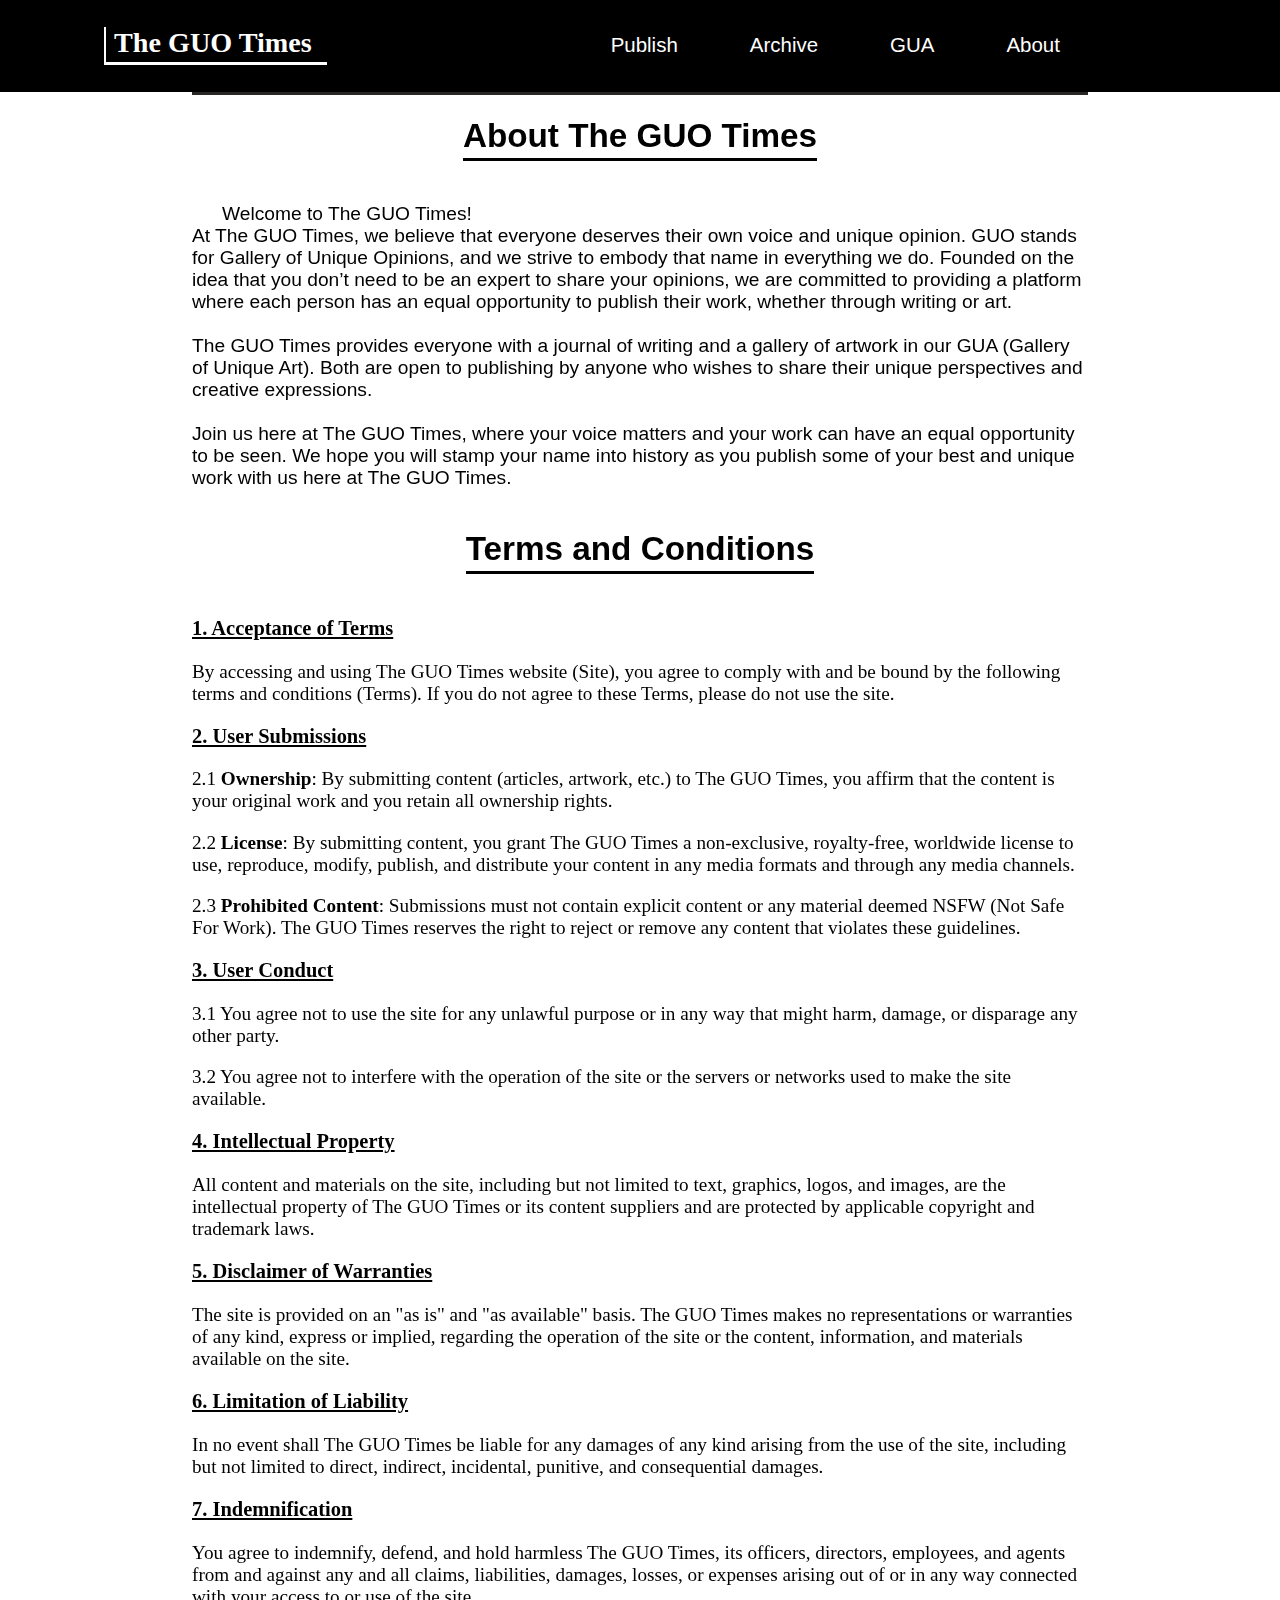
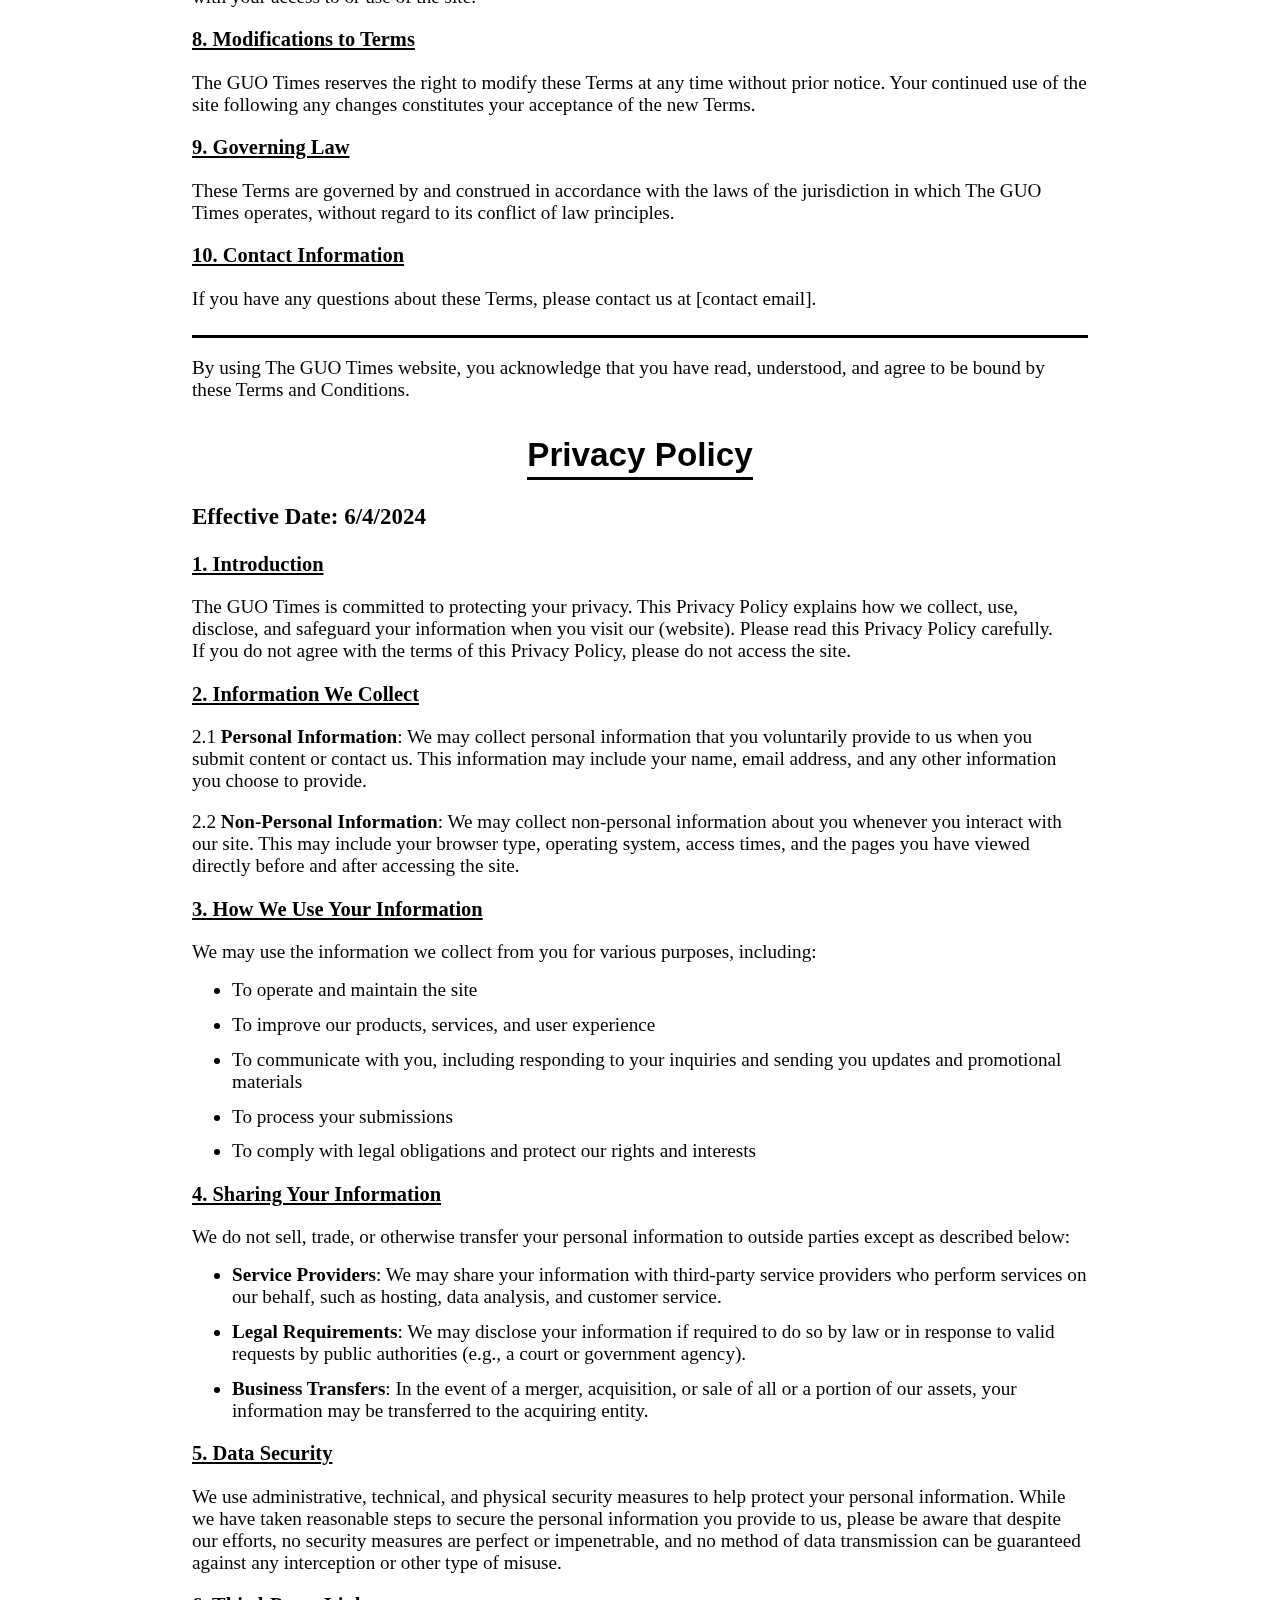
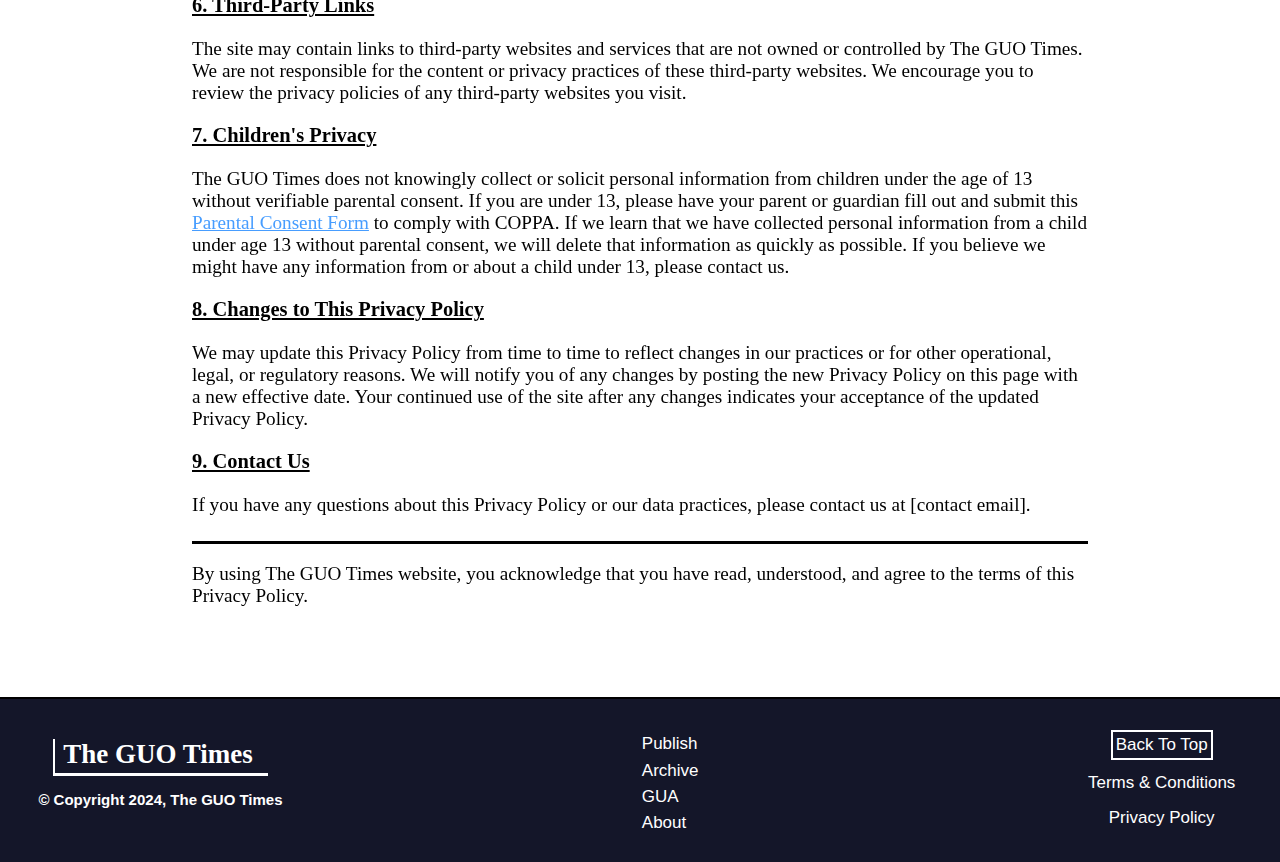
==== about.html @ 5565a466 "Setup" ====
<!DOCTYPE html>
<html lang="en">
  <head>
      <meta charset="UTF-8">
      <meta name="viewport" content="width=device-width, initial-scale=1.0">
      <title>The GUO Times | About</title>
      <meta name="keywords" content="The GUO Times, John Guo, Guo, Guo Times, Gallery of Unique Opinions, unique opinions, 
      diverse perspectives, digital journal, digital publication, blog, online blog, opinions blog, sharing opinions">
      <meta name="description" content="Welcome to The GUO Times, The Gallery of Unique Opinions. 
      We believe everyone has a unique voice worth hearing. You don't need to be an expert to share 
      your opinions with us. We encourage writers from all walks of life to publish their thoughts 
      and insights, creating a rich and inclusive community of unique voices.">
      <link rel="stylesheet" href="about.css">
      <link rel="stylesheet" href="navbar.css">
      <link rel="icon" href="images_folder/guotimeslogo.jpg">
      <link rel="preconnect" href="https://fonts.googleapis.com">
      <link rel="preconnect" href="https://fonts.gstatic.com" crossorigin>
  </head>
  <body>
      <div id="navbar">
        <ul class="navbar-tabs">
          <li id="navbar-title">
            <a id="logo-title" href="index.html">The GUO Times</a>
          </li>
          <li class="navbar-tabs">
            <a id="publish" href="publish.html">Publish</a>
          </li>
          <li class="navbar-tabs">
            <a id="archive" href="archive.html">Archive</a>
          </li>
          <li class="navbar-tabs">
            <a id="GUA" href="GUA.html">GUA</a>
          </li>
          <li class="navbar-tabs">
            <a id="about" href="about.html">About</a>
          </li>
        </ul>
        <div class="navbar-menu-button-containter">
          <div class="navbar-menu-button-bars-containter" onclick="toggleMenu(this)">
            <div class="navbar-menu-button-bar1"></div>
            <div class="navbar-menu-button-bar2"></div>
            <div class="navbar-menu-button-bar3"></div>
          </div>
        </div>
      </div>


      <div class="mobile-nav" id="mobile-nav">
        <ul class="mobile-navbar-tabs" id="mobile-navbar-tabs-list">
          <li class="mobile-navbar-tabs">
            <a id="publish" href="publish.html">Publish</a>
          </li>
          <li class="mobile-navbar-tabs">
            <a id="archive" href="archive.html">Archive</a>
          </li>
          <li class="mobile-navbar-tabs">
            <a id="GUA" href="GUA.html">GUA</a>
          </li>
          <li class="mobile-navbar-tabs">
            <a id="about" href="about.html">About</a>
          </li>
          <li class="mobile-navbar-tabs" id="mobile-navbar-tabs-blank"></li>
        </ul>
      </div>

      <div id="main-page">
        <div id="about-header-container">
          <h1 class="about-header">About The GUO Times</h1>
        </div>
        <div id="about-summary-container">
          <p class="about-summary-section"> Welcome to The GUO Times! <br>
            At The GUO Times, we believe that everyone deserves their own voice and unique opinion. GUO stands for 
            Gallery of Unique Opinions, and we strive to embody that name in everything we do. Founded on the idea 
            that you don’t need to be an expert to share your opinions, we are committed to providing a platform where 
            each person has an equal opportunity to publish their work, whether through writing or art. <br><br>
            The GUO Times provides everyone with a journal of writing and a gallery of artwork in our GUA (Gallery of 
            Unique Art). Both are open to publishing by anyone who wishes to share their unique perspectives and 
            creative expressions. <br><br>
            Join us here at The GUO Times, where your voice matters and your work can have an equal opportunity to be 
            seen. We hope you will stamp your name into history as you publish some of your best and unique work with 
            us here at The GUO Times.</p>
        </div>
        <div id="about-terms-container">
          <div id="about-terms-header-container">
            <h1 class="about-terms-header" id="terms-and-conditions">Terms and Conditions</h1>
          </div>
          <div class="about-terms-section">
            <p class="about-terms-section-header">1. Acceptance of Terms</p>
            <p class="about-terms-section-content">By accessing and using The GUO Times website (Site), 
              you agree to comply with and be bound by the following terms and conditions (Terms). If you do 
              not agree to these Terms, please do not use the site.
            </p>
          </div>
          <div class="about-terms-section">
            <p class="about-terms-section-header">2. User Submissions</p>
            <p class="about-terms-section-content">2.1 <b>Ownership</b>: By submitting content (articles, artwork, etc.) 
              to The GUO Times, you affirm that the content is your original work and you retain all ownership rights.
            </p>
            <p class="about-terms-section-content">2.2 <b>License</b>: By submitting content, you grant The GUO Times a 
              non-exclusive, royalty-free, worldwide license to use, reproduce, modify, publish, and distribute your 
              content in any media formats and through any media channels.
            </p>
            <p class="about-terms-section-content">2.3 <b>Prohibited Content</b>: Submissions must not contain explicit 
              content or any material deemed NSFW (Not Safe For Work). The GUO Times reserves the right to reject or 
              remove any content that violates these guidelines.
            </p>
          </div>
          <div class="about-terms-section">
            <p class="about-terms-section-header">3. User Conduct</p>
            <p class="about-terms-section-content">3.1 You agree not to use the site for any unlawful purpose or in any 
              way that might harm, damage, or disparage any other party.
            </p>
            <p class="about-terms-section-content">3.2 You agree not to interfere with the operation of the site or the 
              servers or networks used to make the site available.
            </p>
          </div>
          <div class="about-terms-section">
            <p class="about-terms-section-header">4. Intellectual Property</p>
            <p class="about-terms-section-content">All content and materials on the site, including but not limited to 
              text, graphics, logos, and images, are the intellectual property of The GUO Times or its content suppliers 
              and are protected by applicable copyright and trademark laws.
            </p>
          </div>
          <div class="about-terms-section">
            <p class="about-terms-section-header">5. Disclaimer of Warranties</p>
            <p class="about-terms-section-content">The site is provided on an "as is" and "as available" basis. 
              The GUO Times makes no representations or warranties of any kind, express or implied, regarding the 
              operation of the site or the content, information, and materials available on the site.
            </p>
          </div>
          <div class="about-terms-section">
            <p class="about-terms-section-header">6. Limitation of Liability</p>
            <p class="about-terms-section-content">In no event shall The GUO Times be liable for any damages of any 
              kind arising from the use of the site, including but not limited to direct, indirect, incidental, punitive, 
              and consequential damages.
            </p>
          </div>
          <div class="about-terms-section">
            <p class="about-terms-section-header">7. Indemnification</p>
            <p class="about-terms-section-content">You agree to indemnify, defend, and hold harmless The GUO Times, 
              its officers, directors, employees, and agents from and against any and all claims, liabilities, damages, 
              losses, or expenses arising out of or in any way connected with your access to or use of the site.
            </p>
          </div>
          <div class="about-terms-section">
            <p class="about-terms-section-header">8. Modifications to Terms</p>
            <p class="about-terms-section-content">The GUO Times reserves the right to modify these Terms at any 
              time without prior notice. Your continued use of the site following any changes constitutes your 
              acceptance of the new Terms.
            </p>
          </div>
          <div class="about-terms-section">
            <p class="about-terms-section-header">9. Governing Law</p>
            <p class="about-terms-section-content">These Terms are governed by and construed in accordance with the 
              laws of the jurisdiction in which The GUO Times operates, without regard to its conflict of law principles.
            </p>
          </div>
          <div class="about-terms-section">
            <p class="about-terms-section-header">10. Contact Information</p>
            <p class="about-terms-section-content">If you have any questions about these Terms, please contact us 
              at [contact email].
            </p>
          </div>
        </div>
        <p class="about-disclaimer">By using The GUO Times website, you acknowledge that you have read, understood, and agree to be bound by 
          these Terms and Conditions.</p>

        <div id="about-privacy-container">
          <div id="about-privacy-header-container">
            <h1 class="about-privacy-header" id="privacy-policy">Privacy Policy</h1>
          </div>
          <div class="about-privacy-section">
            <p id="about-privacy-section-effective-date">Effective Date: 6/4/2024</p>
            <p class="about-privacy-section-header">1. Introduction</p>
            <p class="about-privacy-section-content">The GUO Times is committed to protecting your privacy. 
              This Privacy Policy explains how we collect, use, disclose, and safeguard your information when 
              you visit our (website). Please read this Privacy Policy carefully. <br>
              If you do not agree with the terms of this Privacy Policy, please do not access the site.
            </p>
          </div>
          <div class="about-privacy-section">
            <p class="about-privacy-section-header">2. Information We Collect</p>
            <p class="about-privacy-section-content">2.1 <b>Personal Information</b>: We may collect personal 
              information that you voluntarily provide to us when you submit content or contact us. This 
              information may include your name, email address, and any other information you choose to provide.
            </p>
            <p class="about-privacy-section-content">2.2 <b>Non-Personal Information</b>: We may collect non-personal 
              information about you whenever you interact with our site. This may include your browser type, operating 
              system, access times, and the pages you have viewed directly before and after accessing the site.
            </p>
          </div>
          <div class="about-privacy-section">
            <p class="about-privacy-section-header">3. How We Use Your Information</p>
            <p class="about-privacy-section-content">We may use the information we collect from you for 
              various purposes, including:
            </p>
            <ul class="privacy-section-list">
              <li class="privacy-section-list-content">To operate and maintain the site</li>
              <li class="privacy-section-list-content">To improve our products, services, and user experience</li>
              <li class="privacy-section-list-content">To communicate with you, including responding to your 
                inquiries and sending you updates and promotional materials</li>
              <li class="privacy-section-list-content">To process your submissions</li>
              <li class="privacy-section-list-content">To comply with legal obligations and protect our rights and interests</li>
            </ul>
          </div>
          <div class="about-privacy-section">
            <p class="about-privacy-section-header">4. Sharing Your Information</p>
            <p class="about-privacy-section-content">We do not sell, trade, or otherwise transfer your personal 
              information to outside parties except as described below:
            </p>
            <ul class="privacy-section-list">
              <li class="privacy-section-list-content"><b>Service Providers</b>: We may share your information with third-party 
                service providers who perform services on our behalf, such as hosting, data analysis, and customer service.</li>
              <li class="privacy-section-list-content"><b>Legal Requirements</b>: We may disclose your information if required 
                to do so by law or in response to valid requests by public authorities (e.g., a court or government agency).</li>
              <li class="privacy-section-list-content"><b>Business Transfers</b>: In the event of a merger, acquisition, 
                or sale of all or a portion of our assets, your information may be transferred to the acquiring entity.</li>
            </ul>
          </div>
          <div class="about-privacy-section">
            <p class="about-privacy-section-header">5. Data Security</p>
            <p class="about-privacy-section-content">We use administrative, technical, and physical security measures 
              to help protect your personal information. While we have taken reasonable steps to secure the personal 
              information you provide to us, please be aware that despite our efforts, no security measures are perfect 
              or impenetrable, and no method of data transmission can be guaranteed against any interception or other 
              type of misuse.
            </p>
          </div>
          <div class="about-privacy-section">
            <p class="about-privacy-section-header">6. Third-Party Links</p>
            <p class="about-privacy-section-content">The site may contain links to third-party websites and services 
              that are not owned or controlled by The GUO Times. We are not responsible for the content or privacy 
              practices of these third-party websites. We encourage you to review the privacy policies of any third-party 
              websites you visit.
            </p>
          </div>
          <div class="about-privacy-section">
            <p class="about-privacy-section-header">7. Children's Privacy</p>
            <p class="about-privacy-section-content">The GUO Times does not knowingly collect or solicit personal 
              information from children under the age of 13 without verifiable parental consent. If you are under 13, 
              please have your parent or guardian fill out and submit this
              <a id="privacy-parental-google-form" href="https://forms.gle/JDd4RXGvKkzF9Fz16" target="_blank">Parental Consent Form</a> to comply with COPPA. 
              If we learn that we have collected personal information from a child under age 13 without parental consent, 
              we will delete that information as quickly as possible. If you believe we might have any information from 
              or about a child under 13, please contact us.
            </p>
          </div>
          <div class="about-privacy-section">
            <p class="about-privacy-section-header">8. Changes to This Privacy Policy</p>
            <p class="about-privacy-section-content">We may update this Privacy Policy from time to time to reflect 
              changes in our practices or for other operational, legal, or regulatory reasons. We will notify you of 
              any changes by posting the new Privacy Policy on this page with a new effective date. Your continued use 
              of the site after any changes indicates your acceptance of the updated Privacy Policy.
            </p>
          </div>
          <div class="about-privacy-section">
            <p class="about-privacy-section-header">9. Contact Us</p>
            <p class="about-privacy-section-content">If you have any questions about this Privacy Policy or our data 
              practices, please contact us at [contact email].
            </p>
          </div>
        </div>
          <p class="about-disclaimer">By using The GUO Times website, you acknowledge that you have read, 
            understood, and agree to the terms of this Privacy Policy.</p>
      </div>

      <div class="footer">
        <div id="footer-copyright">
          <a id="footer-logo-title" href="index.html">The GUO Times</a>
          <p id="copyright-notice">© Copyright 2024, The GUO Times</p>
        </div>
        <div id="footer-links">
          <ul class="footer-tabs">
            <li class="footer-tabs">
              <a id="footer-publish" href="publish.html">Publish</a>
            </li>
            <li class="footer-tabs">
              <a id="footer-archive" href="archive.html">Archive</a>
            </li>
            <li class="footer-tabs">
              <a id="footer-GUA" href="GUA.html">GUA</a>
            </li>
            <li class="footer-tabs">
              <a id="footer-about" href="about.html">About</a>
            </li>
          </ul>
        </div>
        <div id="footer-back">
          <a id="back-top" href="/about.html">Back To Top</a>
          <a id="footer-link-to-terms" href="/about.html#terms-and-conditions">Terms & Conditions</a>
          <a id="footer-link-to-privacy" href="/about.html#privacy-policy">Privacy Policy</a>
        </div>
      </div>
      
      <script>
        function toggleMenu(x) {
        x.classList.toggle("animate");
        }
        var navbarMenuButton = document.getElementsByClassName("navbar-menu-button-bars-containter");
        var x;
        for (x = 0; x < navbarMenuButton.length; x++) {
          navbarMenuButton[x].addEventListener("click", function() {
            this.classList.toggle("active");
            let menuCollapsible = document.getElementById("mobile-nav");
            if (menuCollapsible.style.opacity === "1") {
              menuCollapsible.style.transitionDuration=".3s";
              menuCollapsible.style.opacity = 0;
              document.getElementById("mobile-navbar-tabs-list").style.display = "none";
              document.getElementById("navbar").style.position = "relative";
              document.getElementById("home-page-summary").style.transitionDuration=".3s";
              document.getElementById("home-page-summary").style.filter = "blur(0px)";
              document.getElementById("home-page-intro").style.transitionDuration=".3s";
              document.getElementById("home-page-intro").style.filter = "blur(0px)";
              document.getElementById("main-page").style.transitionDuration=".3s";
              document.getElementById("main-page").style.filter = "blur(0px)";
            } else {
              menuCollapsible.style.transitionDuration=".3s";
              menuCollapsible.style.display = "inline";
              document.getElementById("mobile-navbar-tabs-list").style.display = "block";
              menuCollapsible.style.opacity = 1;
              document.getElementById("navbar").style.position = "sticky";
              document.getElementById("home-page-summary").style.transitionDuration=".3s";
              document.getElementById("home-page-summary").style.filter = "blur(1px)";
              document.getElementById("home-page-intro").style.transitionDuration=".3s";
              document.getElementById("home-page-intro").style.filter = "blur(1px)";
              document.getElementById("main-page").style.transitionDuration=".3s";
              document.getElementById("main-page").style.filter = "blur(1px)";
            }
          });
        }
      </script>
  </body>
</html>
---- about.css ----
html { width:100%; height:100%; margin:0px; }
body { width:100%; height:100%; margin:0px; }

html {
    background-color: rgb(255, 255, 255);
}

#main-page {
  filter: blur(0px);
  margin-left: 15%;
  margin-right: 15%;
  margin-bottom: 7vw;
  border-top: 3px solid rgb(41, 38, 38);
  height: fit-content;
  min-height: 100%;
}

#about-header-container {
  display: flex;
  height: fit-content;
  align-items: center;
  justify-content: center;
}

h1.about-header {
  font-size: 2.6vw;
  font-family: sans-serif;
  font-weight: 700;
  padding-bottom: 3px;
  border-bottom: 3px solid black;
}

p.about-summary-section {
  text-indent: 30px;
  font-weight: 500;
  font-size: 1.5vw;
  font-family: Verdana, Geneva, Tahoma, sans-serif;
  text-decoration: none;
}

#about-terms-container {
  padding-bottom: 1vw;
  border-bottom: 3px solid black;
}

#about-terms-header-container {
  display: flex;
  height: fit-content;
  align-items: center;
  justify-content: center;
}

h1.about-terms-header {
  font-size: 2.6vw;
  font-family: sans-serif;
  font-weight: 700;
  padding-bottom: 3px;
  border-bottom: 3px solid black;
}

p.about-terms-section-header {
  font-weight: 800;
  font-size: 1.6vw;
  text-decoration: underline;
}

p.about-terms-section-content {
  font-family: "PT Serif", serif;
  font-size: 1.5vw;
  margin-bottom: 1vw;
}

#about-privacy-container {
  padding-bottom: 1vw;
  border-bottom: 3px solid black;
}

#about-privacy-header-container {
  display: flex;
  height: fit-content;
  align-items: center;
  justify-content: center;
}

h1.about-privacy-header {
  font-size: 2.6vw;
  font-family: sans-serif;
  font-weight: 700;
  padding-bottom: 3px;
  border-bottom: 3px solid black;
}

#about-privacy-section-effective-date {
  font-weight: 800;
  font-size: 1.8vw;
  margin-top: 0px;
}

p.about-privacy-section-header {
  font-weight: 800;
  font-size: 1.6vw;
  text-decoration: underline;
}

p.about-privacy-section-content {
  font-family: "PT Serif", serif;
  font-size: 1.5vw;
  margin-bottom: 1vw;
}

li.privacy-section-list-content {
  font-family: "PT Serif", serif;
  font-size: 1.5vw;
  margin-bottom: 1vw;
}

#privacy-parental-google-form {
  color: rgb(71, 157, 255);
}

#privacy-parental-google-form:hover {
  transition: color 100ms;
  color: rgb(38, 127, 228);
}

#privacy-parental-google-form:active {
  opacity: .8;
}

p.about-disclaimer {
  font-family: "PT Serif", serif;
  font-size: 1.5vw;
  margin-bottom: 1vw;
}

@media screen and (max-width: 970px) {
  #home-page-summary {
    background-attachment: fixed;
    background-size: 175%;
  }
}

@media screen and (max-width: 670px) {
  #main-page {
    margin-left: 10%;
    margin-right: 10%;
  }

  h1.about-header {
    font-size: 3.4vw;
  }

  p.about-summary-section {
    font-size: 3.1vw;
  }

  h1.about-terms-header {
    font-size: 3.4vw;
  }

  p.about-terms-section-header {
    font-size: 3.1vw;
  }

  p.about-terms-section-content {
    font-size: 3vw;
  }

  h1.about-privacy-header {
    font-size: 3.4vw;
  }

  #about-privacy-section-effective-date {
    font-size: 3.3vw;
  }

  p.about-privacy-section-header {
    font-size: 3.1vw;
  }

  p.about-privacy-section-content {
    font-size: 3vw;
  }

  p.about-disclaimer {
    font-size: 3vw;
  }

  li.privacy-section-list-content {
    font-size: 3vw;
  }

  ul.privacy-section-list {
    margin: 0px;
  }
}
---- navbar.css ----
#navbar {
  background-color: black;
  display: flex;
  flex-direction: row;
  align-items: center;
  padding-left: 5%;
  padding-right: 5%;
  padding-top: 3vh;
  padding-bottom: 3vh;
}

#navbar-title {
  margin-right: 25%;
  display: inline-flex;
}

ul.navbar-tabs {
  list-style: none;
  width: 100%;
  margin-bottom: 0px;
  margin-top: 0px;
  user-select: none;
}

li.navbar-tabs {
  display: inline-flex;
  user-select: none;
}

#logo-title {
  color: white;
  font-style: bold;
  font-family: Cambria, Cochin, Georgia, Times, 'Times New Roman', serif;
  cursor: pointer;
  opacity: 1;
  text-align: center;
  font-size: 2.2vw;
  font-weight: 600;
  text-decoration: none;
  transition: opacity 100ms;
  user-select: none;
  padding-bottom: 3px;
  padding-left: 8px;
  padding-right: 15px;
  border-bottom: 3px solid white;
  border-left: 2.4px solid white;
}

#logo-title:hover {
  opacity: .95;
  transition: opacity 100ms;
}

#logo-title:active {
  opacity: .8;
  transition: opacity 100ms;
}

#publish {
  text-decoration: none;
  color: white;
  font-family: Verdana, Geneva, Tahoma, sans-serif;
  font-size: 1.6vw;
  cursor: pointer;
  opacity: 1;
  text-align: center;
  text-decoration: none;
  transition: opacity 100ms;
  user-select: none;
  padding-bottom: 3px;
  padding-left: 2px;
  padding-right: 2px;
  margin-bottom: 0px;
  margin-top: 0px;
  margin-right: 5vw;
  border-radius: 6px;
}

#publish:hover {
  opacity: .95;
  border-bottom: 3px solid white;
  transition: opacity 100ms;
  transition: border-bottom 100ms;
}

#publish:active {
  opacity: .8;
  transition: opacity 100ms;
}

#archive {
  text-decoration: none;
  color: white;
  font-family: Verdana, Geneva, Tahoma, sans-serif;
  font-size: 1.6vw;
  cursor: pointer;
  opacity: 1;
  text-align: center;
  text-decoration: none;
  transition: opacity 100ms;
  user-select: none;
  padding-bottom: 3px;
  padding-left: 2px;
  padding-right: 2px;
  margin-bottom: 0px;
  margin-top: 0px;
  margin-right: 5vw;
  border-radius: 6px;
}

#archive:hover {
  opacity: .95;
  border-bottom: 3px solid white;
  transition: opacity 100ms;
  transition: border-bottom 100ms;
}

#archive:active {
  opacity: .8;
  transition: opacity 100ms;
}

#GUA {
  text-decoration: none;
  color: white;
  font-family: Verdana, Geneva, Tahoma, sans-serif;
  font-size: 1.6vw;
  cursor: pointer;
  opacity: 1;
  text-align: center;
  text-decoration: none;
  transition: opacity 100ms;
  user-select: none;
  padding-bottom: 3px;
  padding-left: 2px;
  padding-right: 2px;
  margin-bottom: 0px;
  margin-top: 0px;
  margin-right: 5vw;
  border-radius: 6px;
}

#GUA:hover {
  opacity: .95;
  border-bottom: 3px solid white;
  transition: opacity 100ms;
  transition: border-bottom 100ms;
}

#GUA:active {
  opacity: .8;
  transition: opacity 100ms;
}

#about {
  text-decoration: none;
  color: white;
  font-family: Verdana, Geneva, Tahoma, sans-serif;
  font-size: 1.6vw;
  cursor: pointer;
  opacity: 1;
  text-align: center;
  text-decoration: none;
  transition: opacity 100ms;
  user-select: none;
  padding-bottom: 3px;
  padding-left: 2px;
  padding-right: 2px;
  margin-bottom: 0px;
  margin-top: 0px;
  border-radius: 6px;
}

#about:hover {
  opacity: .95;
  border-bottom: 3px solid white;
  transition: opacity 100ms;
  transition: border-bottom 100ms;
}

#about:active {
  opacity: .8;
  transition: opacity 100ms;
}

#mobile-nav {
  display: inline;
  opacity: 0;
  position: relative;
  z-index: 1;
  height: 100%;
}

ul.mobile-navbar-tabs {
  display: none;
  position: fixed;
  padding-left: 0px;
  margin-top: 0px;
  margin-bottom: 0px;
  width: 30%;
  height: 100%;
}

li.mobile-navbar-tabs {
  display: flex;
  height: fit-content;
  width: 100%;
  background-color: rgb(20, 22, 41);
  list-style-type: none;
  padding-top: 1.5vw;
  padding-bottom: 1.5vw;
  padding-left: 15px;
  padding-right: 15px;
  border-bottom: 2px solid black;
  border-left: 2px solid black;
  border-right: 2px solid black;
  align-items: center;
}

#mobile-navbar-tabs-blank {
  height: 100%;
  border-bottom: none;
}

div.navbar-menu-button-containter {
  display: none;
  justify-content: center;
  align-items: center;
  text-align: center;
}

.navbar-menu-button-bars-containter {
  display: block;
  cursor: pointer;
  padding: 0px;
  transition: opacity 100ms;
  transition: box-shadow 200ms;
}

.navbar-menu-button-bars-containter:hover {
  opacity: .75;
}

.navbar-menu-button-bars-containter:active {
  opacity: .55;
}

.navbar-menu-button-bar1, .navbar-menu-button-bar2, .navbar-menu-button-bar3 {
  width: 25px;
  height: 3.3px;
  background-color: #ffffff;
  margin: 6px 0;
  transition: 0.4s;
  user-select: none;
  cursor: pointer;
}

/* Rotate first bar */
.animate .navbar-menu-button-bar1 {
  -webkit-transform: rotate(-45deg) translate(-8px, 7px) ;
  transform: rotate(-45deg) translate(-8px, 7px) ;
}

/* Fade out the second bar */
.animate .navbar-menu-button-bar2 {
  opacity: 0;
}

/* Rotate last bar */
.animate .navbar-menu-button-bar3 {
  -webkit-transform: rotate(45deg) translate(-4px, -7px) ;
  transform: rotate(45deg) translate(-4px, -7px) ;
}

div.footer {
  background-color: rgb(20, 22, 41);
  height: 10vw;
  padding-left: 3%;
  padding-right: 3%;
  padding-top: 1%;
  padding-bottom: 1%;
  display: flex;
  margin-top: 30px;
  border-top: 2px solid black;
  margin-bottom: 0px;
  height: fit-content;
}

#footer-copyright {
  display: flex;
  flex-direction: column;
  align-items: center;
  justify-content: center;
}

#copyright-notice {
  color: white;
  height: fit-content;
  font-family: sans-serif;
  font-size: 15px;
  font-weight: 600;
}

#footer-links {
  display: flex;
  flex: 5;
  flex-direction: column;
  align-items: center;
  justify-content: center;
}

ul.footer-tabs {
  list-style: none;
}

#footer-logo-title {
  color: white;
  font-style: bold;
  font-family: Cambria, Cochin, Georgia, Times, 'Times New Roman', serif;
  cursor: pointer;
  opacity: 1;
  text-align: center;
  font-size: 27px;
  font-weight: 600;
  text-decoration: none;
  transition: opacity 100ms;
  user-select: none;
  padding-bottom: 3px;
  padding-left: 8px;
  padding-right: 15px;
  border-bottom: 3px solid white;
  border-left: 2.4px solid white;
}

#footer-logo-title:hover {
  opacity: .95;
  transition: opacity 100ms;
}

#footer-logo-title:active {
  opacity: .8;
  transition: opacity 100ms;
}

li.footer-tabs {
  margin-top: .5vw;
}

#footer-publish {
  text-decoration: none;
  color: white;
  font-family: 'Lucida Sans', 'Lucida Sans Regular', 'Lucida Grande', 'Lucida Sans Unicode', Geneva, Verdana, sans-serif;
  font-size: 17px;
  cursor: pointer;
  opacity: 1;
  text-align: center;
  text-decoration: none;
  transition: opacity 100ms;
  user-select: none;
  padding-bottom: 3px;
  padding-left: 2px;
  padding-right: 2px;
  margin-bottom: 0px;
  margin-top: 1vw;
  margin-right: 5vw;
  border-radius: 6px;
}

#footer-publish:hover {
  opacity: .95;
  border-bottom: 3px solid white;
  transition: opacity 100ms;
  transition: border-bottom 100ms;
}

#footer-publish:active {
  opacity: .8;
  transition: opacity 100ms;
}

#footer-archive {
  text-decoration: none;
  color: white;
  font-family: 'Lucida Sans', 'Lucida Sans Regular', 'Lucida Grande', 'Lucida Sans Unicode', Geneva, Verdana, sans-serif;
  font-size: 17px;
  cursor: pointer;
  opacity: 1;
  text-align: center;
  text-decoration: none;
  transition: opacity 100ms;
  user-select: none;
  padding-bottom: 3px;
  padding-left: 2px;
  padding-right: 2px;
  margin-bottom: 0px;
  margin-top: 1vw;
  margin-right: 5vw;
  border-radius: 6px;
}

#footer-archive:hover {
  opacity: .95;
  border-bottom: 3px solid white;
  transition: opacity 100ms;
  transition: border-bottom 100ms;
}

#footer-archive:active {
  opacity: .8;
  transition: opacity 100ms;
}

#footer-GUA {
  text-decoration: none;
  color: white;
  font-family: 'Lucida Sans', 'Lucida Sans Regular', 'Lucida Grande', 'Lucida Sans Unicode', Geneva, Verdana, sans-serif;
  font-size: 17px;
  cursor: pointer;
  opacity: 1;
  text-align: center;
  text-decoration: none;
  transition: opacity 100ms;
  user-select: none;
  padding-bottom: 3px;
  padding-left: 2px;
  padding-right: 2px;
  margin-bottom: 0px;
  margin-top: 1vw;
  margin-right: 5vw;
  border-radius: 6px;
}

#footer-GUA:hover {
  opacity: .95;
  border-bottom: 3px solid white;
  transition: opacity 100ms;
  transition: border-bottom 100ms;
}

#footer-GUA:active {
  opacity: .8;
  transition: opacity 100ms;
}

#footer-about {
  text-decoration: none;
  color: white;
  font-family: 'Lucida Sans', 'Lucida Sans Regular', 'Lucida Grande', 'Lucida Sans Unicode', Geneva, Verdana, sans-serif;
  font-size: 17px;
  cursor: pointer;
  opacity: 1;
  text-align: center;
  text-decoration: none;
  transition: opacity 100ms;
  user-select: none;
  padding-bottom: 3px;
  padding-left: 2px;
  padding-right: 2px;
  margin-bottom: 0px;
  margin-top: 1vw;
  margin-right: 5vw;
  border-radius: 6px;
}

#footer-about:hover {
  opacity: .95;
  border-bottom: 3px solid white;
  transition: opacity 100ms;
  transition: border-bottom 100ms;
}

#footer-about:active {
  opacity: .8;
  transition: opacity 100ms;
}

#footer-back {
  display: flex;
  flex-direction: column;
  flex: 1;
  align-items: center;
  justify-content: center;
  
}

#back-top {
  text-decoration: none;
  color: white;
  font-family: 'Lucida Sans', 'Lucida Sans Regular', 'Lucida Grande', 'Lucida Sans Unicode', Geneva, Verdana, sans-serif;
  font-size: 17px;
  cursor: pointer;
  opacity: 1;
  text-align: center;
  text-decoration: none;
  transition: opacity 100ms;
  user-select: none;
  padding: 3px;
  border: 2px solid white;
}

#back-top:hover {
  background-color: white;
  color: black;
  border-color: 2px solid black;
  transition: border-color 100ms;
  transition: background-color 100ms;
}

#back-top:active {
  opacity: .8;
  transition: opacity 100ms;
}

#footer-link-to-terms {
  text-decoration: none;
  color: white;
  font-family: 'Lucida Sans', 'Lucida Sans Regular', 'Lucida Grande', 'Lucida Sans Unicode', Geneva, Verdana, sans-serif;
  font-size: 17px;
  cursor: pointer;
  opacity: 1;
  text-align: center;
  text-decoration: none;
  transition: opacity 100ms;
  user-select: none;
  padding-bottom: 3px;
  margin-bottom: 0px;
  margin-top: 1vw;
}

#footer-link-to-terms:hover {
  opacity: .95;
  text-decoration: underline;
  transition: opacity 100ms;
}

#footer-link-to-terms:active {
  opacity: .8;
  transition: opacity 100ms;
}

#footer-link-to-privacy {
  text-decoration: none;
  color: white;
  font-family: 'Lucida Sans', 'Lucida Sans Regular', 'Lucida Grande', 'Lucida Sans Unicode', Geneva, Verdana, sans-serif;
  font-size: 17px;
  cursor: pointer;
  opacity: 1;
  text-align: center;
  text-decoration: none;
  transition: opacity 100ms;
  user-select: none;
  padding-bottom: 3px;
  margin-bottom: 0px;
  margin-top: 1vw;
}

#footer-link-to-privacy:hover {
  opacity: .95;
  text-decoration: underline;
  transition: opacity 100ms;
}

#footer-link-to-privacy:active {
  opacity: .8;
  transition: opacity 100ms;
}



@media screen and (max-width: 670px) {
  #navbar {
    position: sticky;
    top: 0;
    z-index: 2;
  }

  ul.navbar-tabs {
    padding-left: 0px;
    display: grid;
  }

  #navbar-title {
    margin-right: 0px;
    padding-left: 15%;
    justify-self: center;
  }

  #logo-title {
    font-size: 4.5vw;
  }

  li.navbar-tabs {
    display: none;
  }

  div.navbar-menu-button-containter {
    display: flex;
  }

  #publish {
    font-size: 2.5vw;
  }

  #footer-publish {
    font-size: 2.5vw;
  }

  #archive {
    font-size: 2.5vw;
  }

  #footer-archive {
    font-size: 2.5vw;
  }

  #GUA {
    font-size: 2.5vw;
  }

  #footer-GUA {
    font-size: 2.5vw;
  }

  #about {
    font-size: 2.5vw;
  }

  #footer-about {
    font-size: 2.5vw;
  }

  #footer-logo-title {
    font-size: 3.6vw;
  }

  #copyright-notice {
    font-size: 2.3vw;
  }

  #back-top {
    font-size: 1.9vw;
  }
}
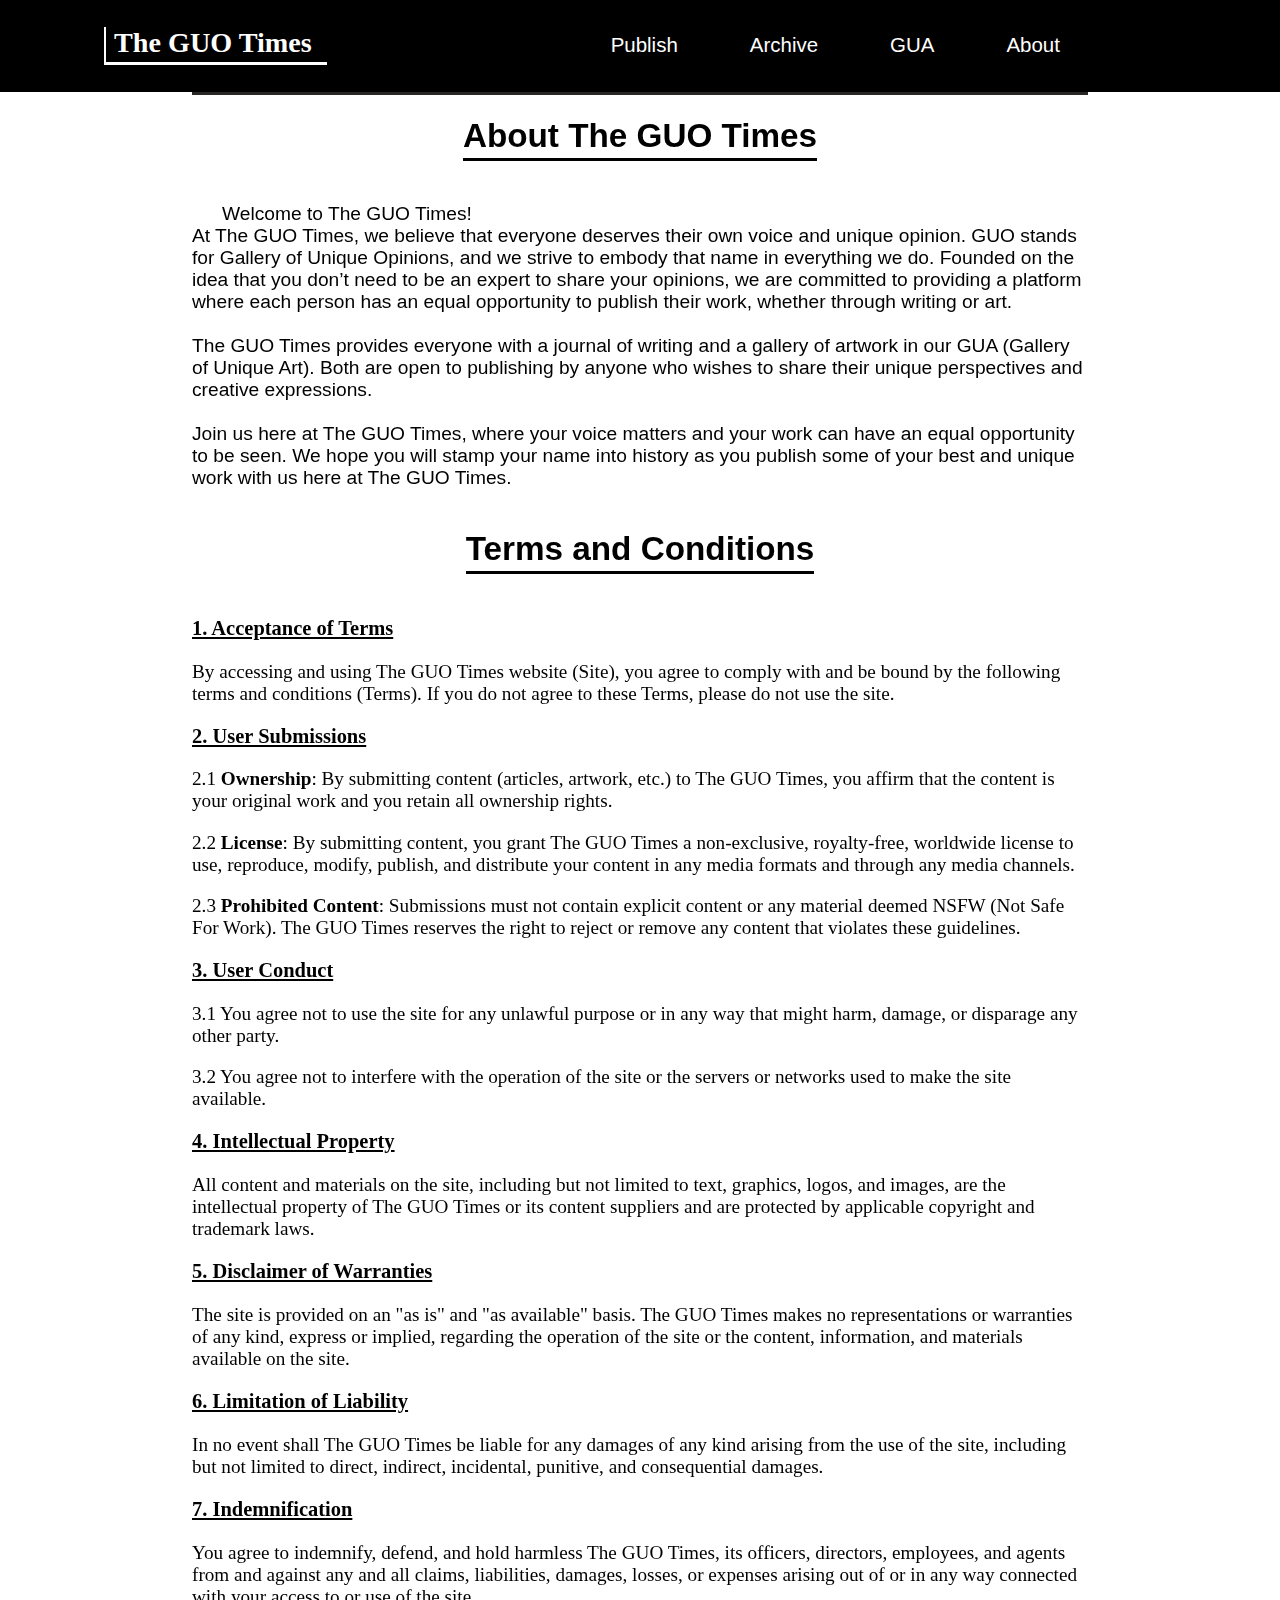
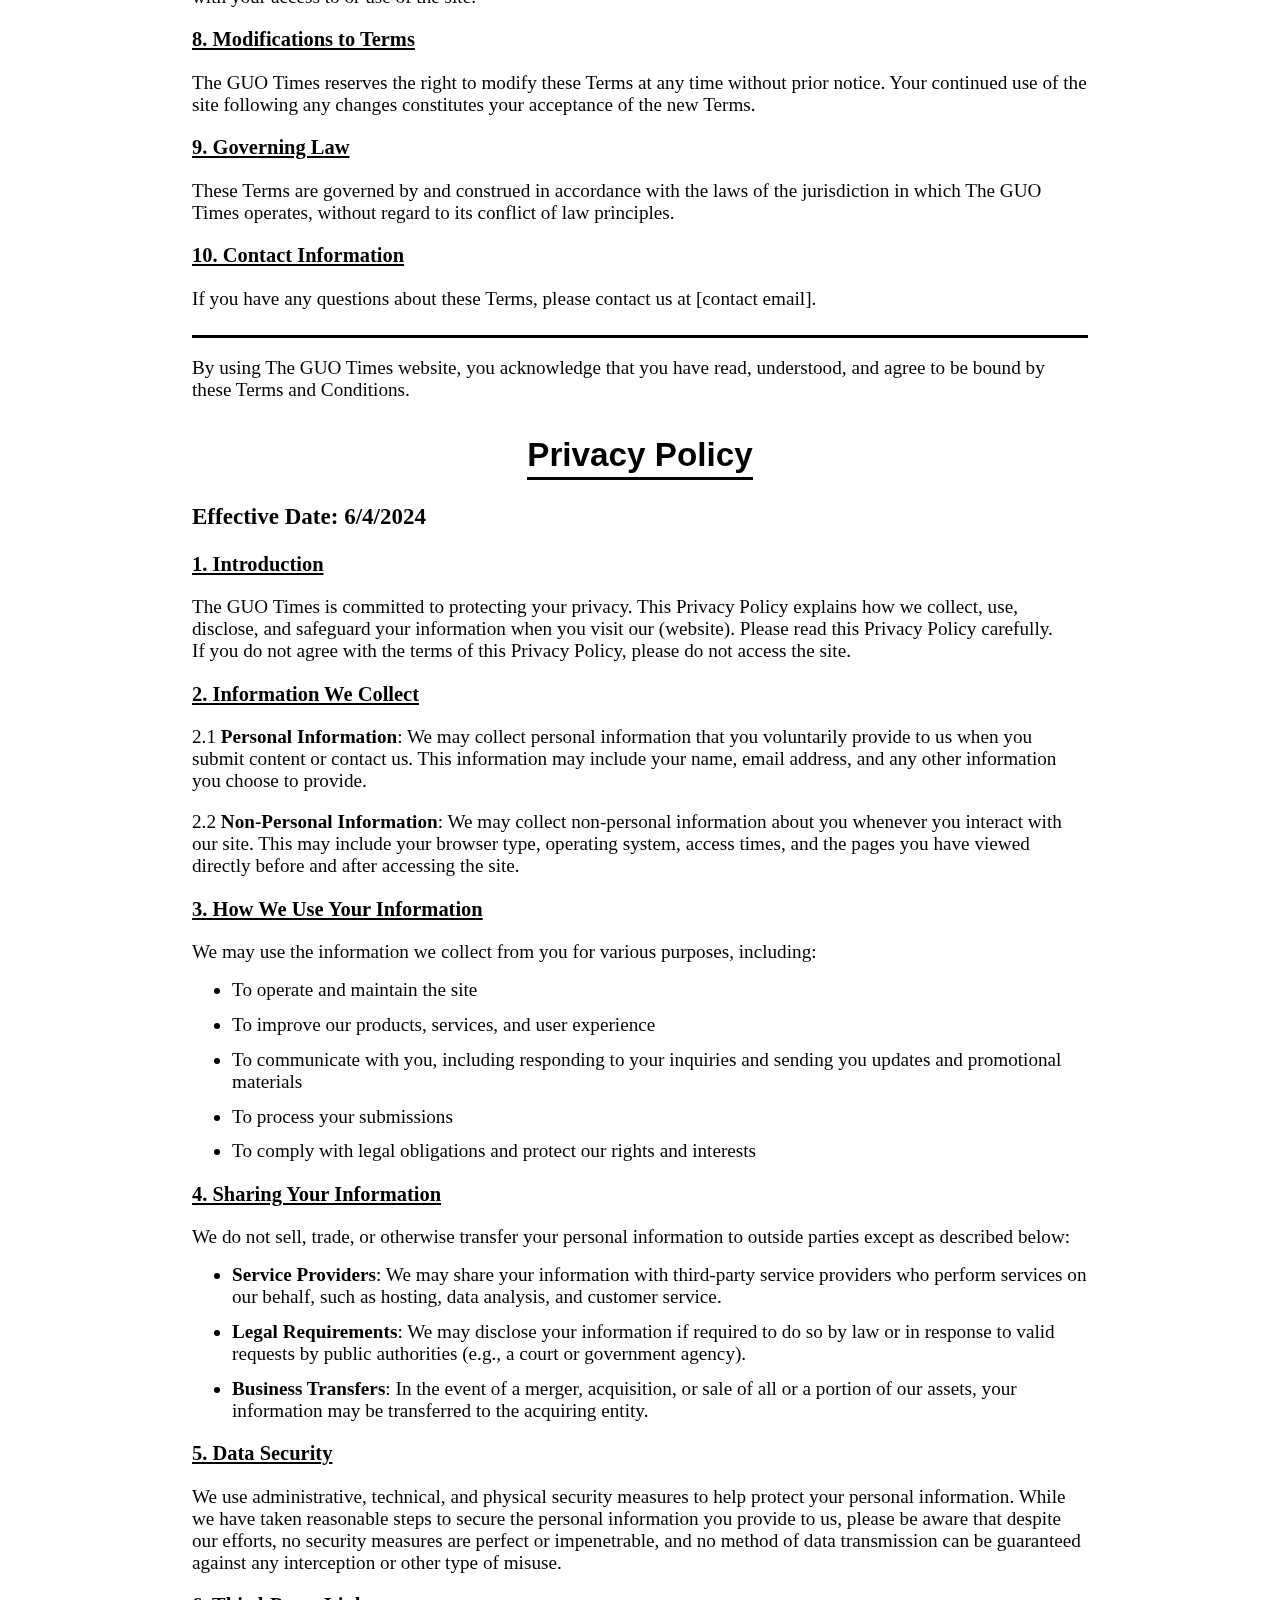
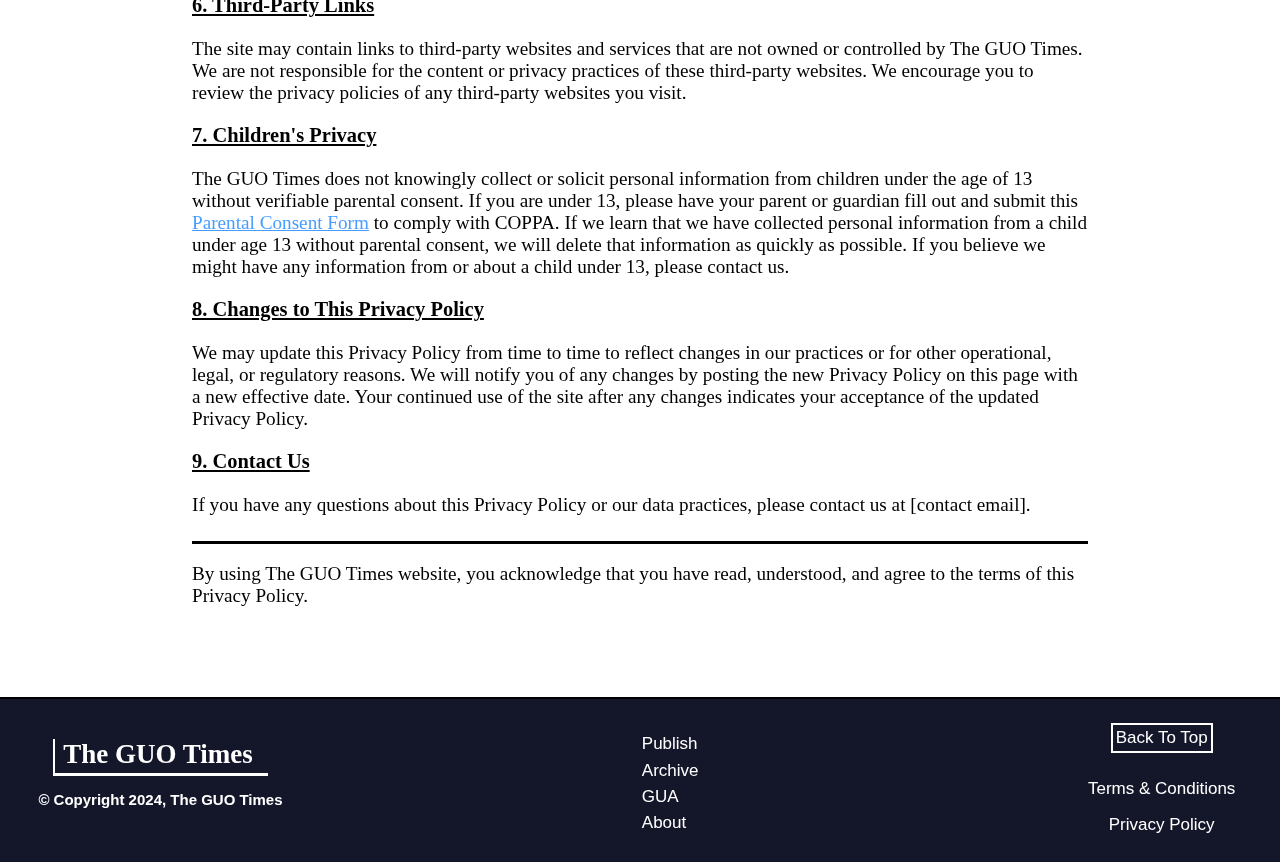
==== commit 84b86602: "Mobile user friendly updates" ====
--- a/about.html
+++ b/about.html
@@ -4,7 +4,7 @@
       <meta charset="UTF-8">
       <meta name="viewport" content="width=device-width, initial-scale=1.0">
       <title>The GUO Times | About</title>
-      <meta name="keywords" content="The GUO Times, John Guo, Guo, Guo Times, Gallery of Unique Opinions, unique opinions, 
+      <meta name="keywords" content="The GUO Times, The GUO Times about, about the guo times, about guo times, John Guo, Guo, Guo Times, Gallery of Unique Opinions, unique opinions, 
       diverse perspectives, digital journal, digital publication, blog, online blog, opinions blog, sharing opinions">
       <meta name="description" content="Welcome to The GUO Times, The Gallery of Unique Opinions. 
       We believe everyone has a unique voice worth hearing. You don't need to be an expert to share 
@@ -20,19 +20,19 @@
       <div id="navbar">
         <ul class="navbar-tabs">
           <li id="navbar-title">
-            <a id="logo-title" href="index.html">The GUO Times</a>
+            <a id="logo-title" href="./">The GUO Times</a>
           </li>
           <li class="navbar-tabs">
-            <a id="publish" href="publish.html">Publish</a>
+            <a id="publish" href="./publish">Publish</a>
           </li>
           <li class="navbar-tabs">
-            <a id="archive" href="archive.html">Archive</a>
+            <a id="archive" href="./archive">Archive</a>
           </li>
           <li class="navbar-tabs">
-            <a id="GUA" href="GUA.html">GUA</a>
+            <a id="GUA" href="./GUA">GUA</a>
           </li>
           <li class="navbar-tabs">
-            <a id="about" href="about.html">About</a>
+            <a id="about" href="./about">About</a>
           </li>
         </ul>
         <div class="navbar-menu-button-containter">
@@ -48,16 +48,16 @@
       <div class="mobile-nav" id="mobile-nav">
         <ul class="mobile-navbar-tabs" id="mobile-navbar-tabs-list">
           <li class="mobile-navbar-tabs">
-            <a id="publish" href="publish.html">Publish</a>
+            <a id="publish" href="./publish">Publish</a>
           </li>
           <li class="mobile-navbar-tabs">
-            <a id="archive" href="archive.html">Archive</a>
+            <a id="archive" href="./archive">Archive</a>
           </li>
           <li class="mobile-navbar-tabs">
-            <a id="GUA" href="GUA.html">GUA</a>
+            <a id="GUA" href="./GUA">GUA</a>
           </li>
           <li class="mobile-navbar-tabs">
-            <a id="about" href="about.html">About</a>
+            <a id="about" href="./about">About</a>
           </li>
           <li class="mobile-navbar-tabs" id="mobile-navbar-tabs-blank"></li>
         </ul>
@@ -264,31 +264,31 @@
             understood, and agree to the terms of this Privacy Policy.</p>
       </div>
 
-      <div class="footer">
+      <div class="footer" id="footer">
         <div id="footer-copyright">
-          <a id="footer-logo-title" href="index.html">The GUO Times</a>
+          <a id="footer-logo-title" href="./index">The GUO Times</a>
           <p id="copyright-notice">© Copyright 2024, The GUO Times</p>
         </div>
         <div id="footer-links">
           <ul class="footer-tabs">
             <li class="footer-tabs">
-              <a id="footer-publish" href="publish.html">Publish</a>
+              <a id="footer-publish" href="./publish">Publish</a>
             </li>
             <li class="footer-tabs">
-              <a id="footer-archive" href="archive.html">Archive</a>
+              <a id="footer-archive" href="./archive">Archive</a>
             </li>
             <li class="footer-tabs">
-              <a id="footer-GUA" href="GUA.html">GUA</a>
+              <a id="footer-GUA" href="./GUA">GUA</a>
             </li>
             <li class="footer-tabs">
-              <a id="footer-about" href="about.html">About</a>
+              <a id="footer-about" href="./about">About</a>
             </li>
           </ul>
         </div>
         <div id="footer-back">
-          <a id="back-top" href="/about.html">Back To Top</a>
-          <a id="footer-link-to-terms" href="/about.html#terms-and-conditions">Terms & Conditions</a>
-          <a id="footer-link-to-privacy" href="/about.html#privacy-policy">Privacy Policy</a>
+          <a id="back-top" href="./about">Back To Top</a>
+          <a id="footer-link-to-terms" href="./about#terms-and-conditions">Terms & Conditions</a>
+          <a id="footer-link-to-privacy" href="./about#privacy-policy">Privacy Policy</a>
         </div>
       </div>
       
@@ -307,24 +307,20 @@
               menuCollapsible.style.opacity = 0;
               document.getElementById("mobile-navbar-tabs-list").style.display = "none";
               document.getElementById("navbar").style.position = "relative";
-              document.getElementById("home-page-summary").style.transitionDuration=".3s";
-              document.getElementById("home-page-summary").style.filter = "blur(0px)";
-              document.getElementById("home-page-intro").style.transitionDuration=".3s";
-              document.getElementById("home-page-intro").style.filter = "blur(0px)";
               document.getElementById("main-page").style.transitionDuration=".3s";
               document.getElementById("main-page").style.filter = "blur(0px)";
+              document.getElementById("footer").style.transitionDuration=".3s";
+              document.getElementById("footer").style.filter = "blur(0px)";
             } else {
               menuCollapsible.style.transitionDuration=".3s";
               menuCollapsible.style.display = "inline";
               document.getElementById("mobile-navbar-tabs-list").style.display = "block";
               menuCollapsible.style.opacity = 1;
               document.getElementById("navbar").style.position = "sticky";
-              document.getElementById("home-page-summary").style.transitionDuration=".3s";
-              document.getElementById("home-page-summary").style.filter = "blur(1px)";
-              document.getElementById("home-page-intro").style.transitionDuration=".3s";
-              document.getElementById("home-page-intro").style.filter = "blur(1px)";
               document.getElementById("main-page").style.transitionDuration=".3s";
               document.getElementById("main-page").style.filter = "blur(1px)";
+              document.getElementById("footer").style.transitionDuration=".3s";
+              document.getElementById("footer").style.filter = "blur(1px)";
             }
           });
         }
--- a/about.css
+++ b/about.css
@@ -2,7 +2,11 @@
 body { width:100%; height:100%; margin:0px; }
 
 html {
-    background-color: rgb(255, 255, 255);
+  background-color: rgb(255, 255, 255);
+}
+
+body {
+  height: fit-content;
 }
 
 #main-page {
--- a/navbar.css
+++ b/navbar.css
@@ -273,6 +273,7 @@
 }
 
 div.footer {
+  filter: blur(0px);
   background-color: rgb(20, 22, 41);
   height: 10vw;
   padding-left: 3%;
@@ -495,6 +496,7 @@
   transition: opacity 100ms;
   user-select: none;
   padding: 3px;
+  margin-bottom: 1vw;
   border: 2px solid white;
 }
 
@@ -598,7 +600,7 @@
   }
 
   #publish {
-    font-size: 2.5vw;
+    font-size: 3.2vw;
   }
 
   #footer-publish {
@@ -606,7 +608,7 @@
   }
 
   #archive {
-    font-size: 2.5vw;
+    font-size: 3.2vw;
   }
 
   #footer-archive {
@@ -614,7 +616,7 @@
   }
 
   #GUA {
-    font-size: 2.5vw;
+    font-size: 3.2vw;
   }
 
   #footer-GUA {
@@ -622,7 +624,7 @@
   }
 
   #about {
-    font-size: 2.5vw;
+    font-size: 3.2vw;
   }
 
   #footer-about {
@@ -640,4 +642,12 @@
   #back-top {
     font-size: 1.9vw;
   }
+
+  #footer-link-to-terms {
+    font-size: 2.3vw
+  }
+
+  #footer-link-to-privacy {
+    font-size: 2.3vw
+  }
 }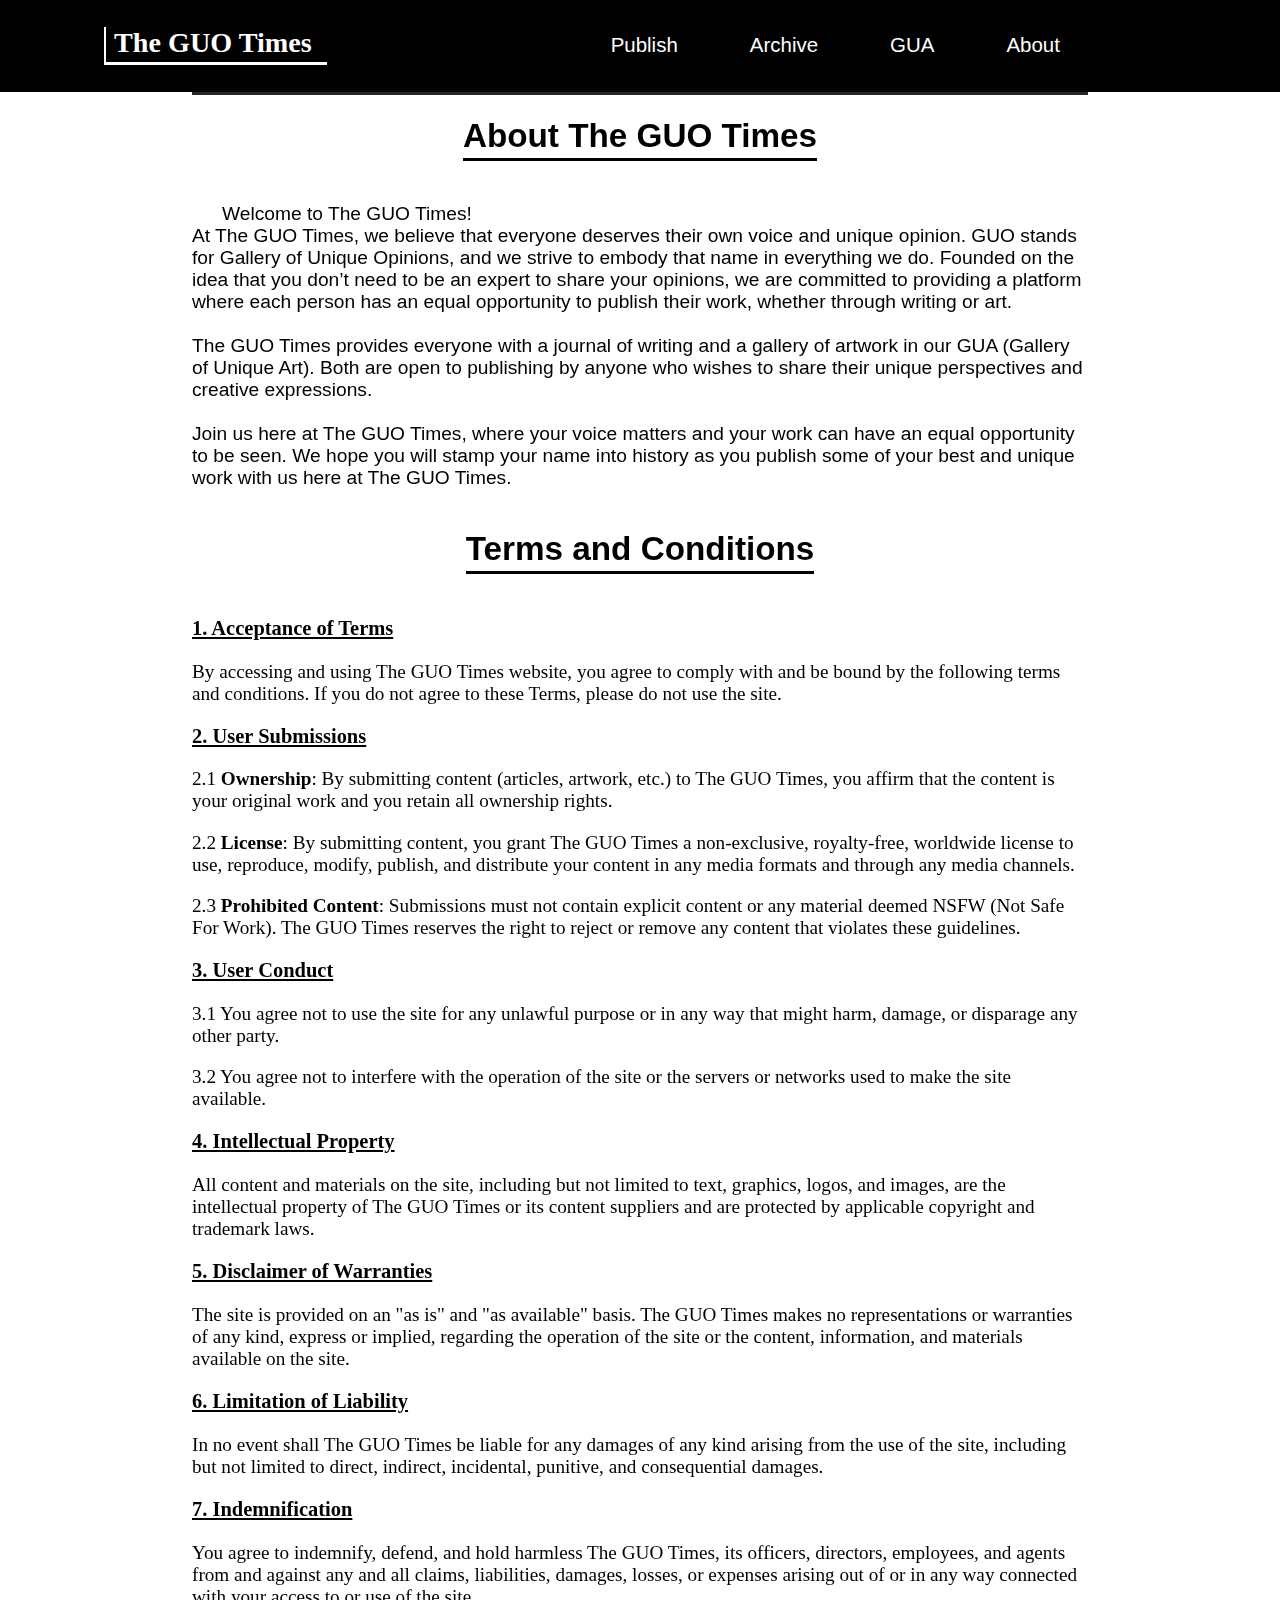
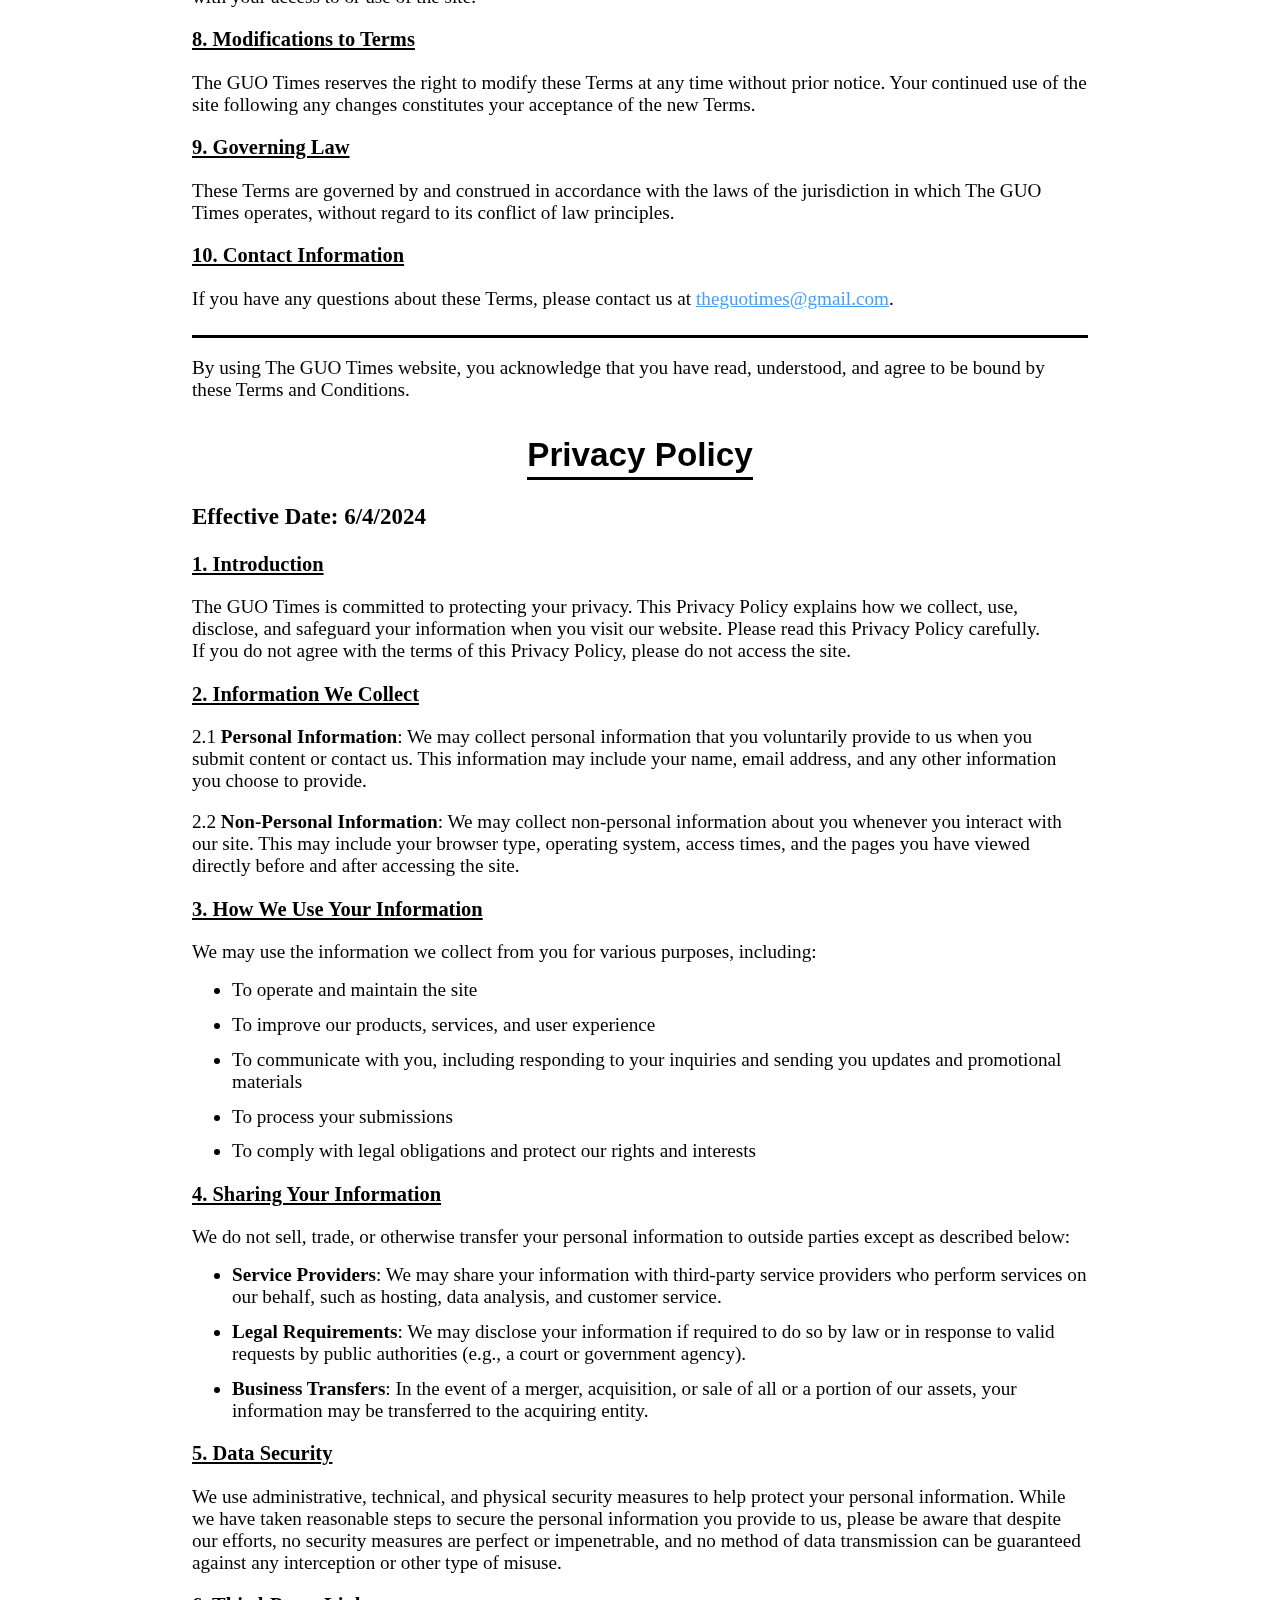
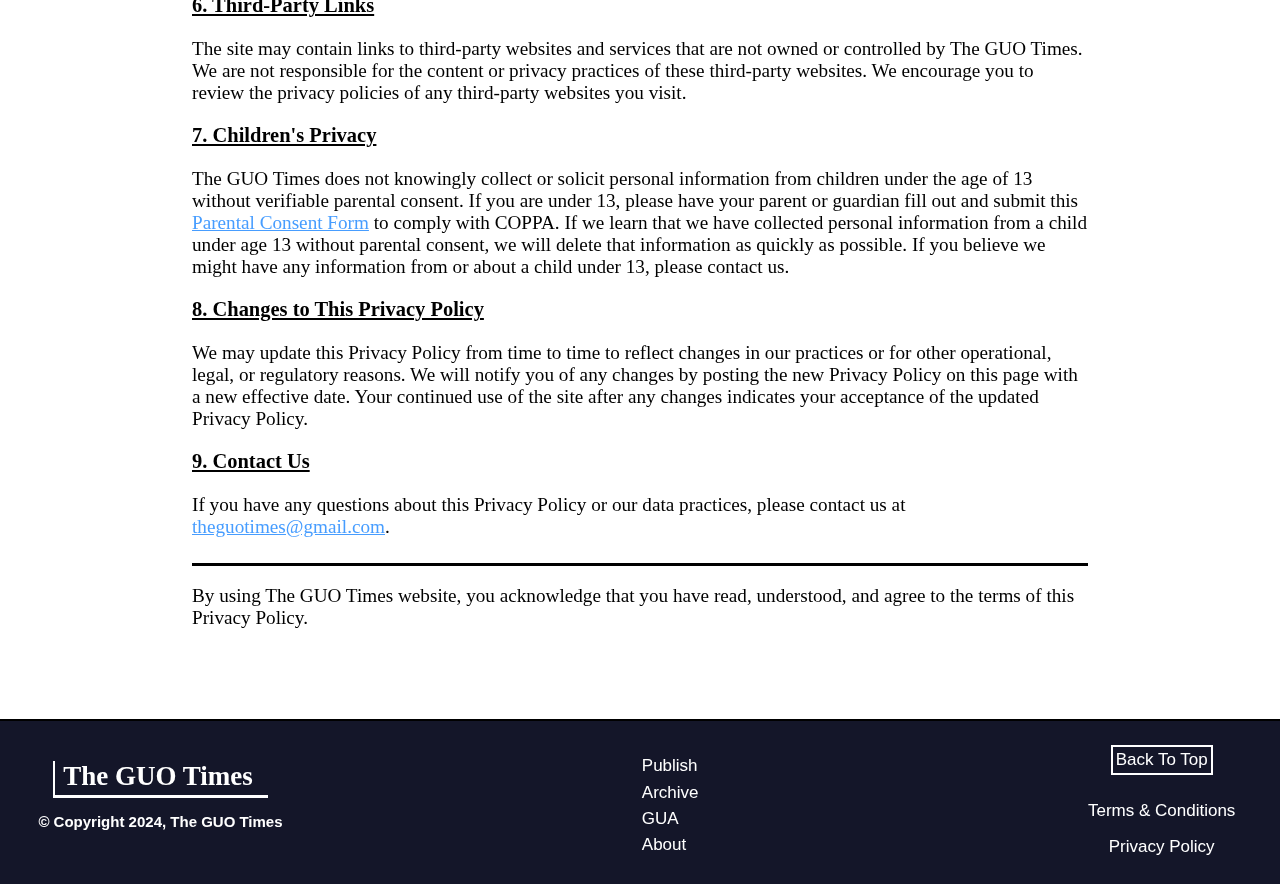
==== commit 50df8481: "Bug Fixes" ====
--- a/about.html
+++ b/about.html
@@ -86,8 +86,8 @@
           </div>
           <div class="about-terms-section">
             <p class="about-terms-section-header">1. Acceptance of Terms</p>
-            <p class="about-terms-section-content">By accessing and using The GUO Times website (Site), 
-              you agree to comply with and be bound by the following terms and conditions (Terms). If you do 
+            <p class="about-terms-section-content">By accessing and using The GUO Times website, 
+              you agree to comply with and be bound by the following terms and conditions. If you do 
               not agree to these Terms, please do not use the site.
             </p>
           </div>
@@ -158,7 +158,7 @@
           <div class="about-terms-section">
             <p class="about-terms-section-header">10. Contact Information</p>
             <p class="about-terms-section-content">If you have any questions about these Terms, please contact us 
-              at [contact email].
+              at <a class="contact-email" href="mailto:theguotimes@gmail.com">theguotimes@gmail.com</a>.
             </p>
           </div>
         </div>
@@ -174,7 +174,7 @@
             <p class="about-privacy-section-header">1. Introduction</p>
             <p class="about-privacy-section-content">The GUO Times is committed to protecting your privacy. 
               This Privacy Policy explains how we collect, use, disclose, and safeguard your information when 
-              you visit our (website). Please read this Privacy Policy carefully. <br>
+              you visit our website. Please read this Privacy Policy carefully. <br>
               If you do not agree with the terms of this Privacy Policy, please do not access the site.
             </p>
           </div>
@@ -256,7 +256,7 @@
           <div class="about-privacy-section">
             <p class="about-privacy-section-header">9. Contact Us</p>
             <p class="about-privacy-section-content">If you have any questions about this Privacy Policy or our data 
-              practices, please contact us at [contact email].
+              practices, please contact us at <a class="contact-email" href="mailto:theguotimes@gmail.com">theguotimes@gmail.com</a>.
             </p>
           </div>
         </div>
@@ -311,6 +311,8 @@
               document.getElementById("main-page").style.filter = "blur(0px)";
               document.getElementById("footer").style.transitionDuration=".3s";
               document.getElementById("footer").style.filter = "blur(0px)";
+              document.getElementById("footer").style.pointerEvents = "auto";
+              document.getElementById("privacy-parental-google-form").style.pointerEvents = "auto";
             } else {
               menuCollapsible.style.transitionDuration=".3s";
               menuCollapsible.style.display = "inline";
@@ -321,6 +323,8 @@
               document.getElementById("main-page").style.filter = "blur(1px)";
               document.getElementById("footer").style.transitionDuration=".3s";
               document.getElementById("footer").style.filter = "blur(1px)";
+              document.getElementById("footer").style.pointerEvents = "none";
+              document.getElementById("privacy-parental-google-form").style.pointerEvents = "none";
             }
           });
         }
--- a/about.css
+++ b/about.css
@@ -118,6 +118,19 @@
   margin-bottom: 1vw;
 }
 
+a.contact-email {
+  color: rgb(71, 157, 255);
+}
+
+a.contact-email:hover {
+  transition: color 100ms;
+  color: rgb(38, 127, 228);
+}
+
+a.contact-email:active {
+  opacity: .8;
+}
+
 #privacy-parental-google-form {
   color: rgb(71, 157, 255);
 }
